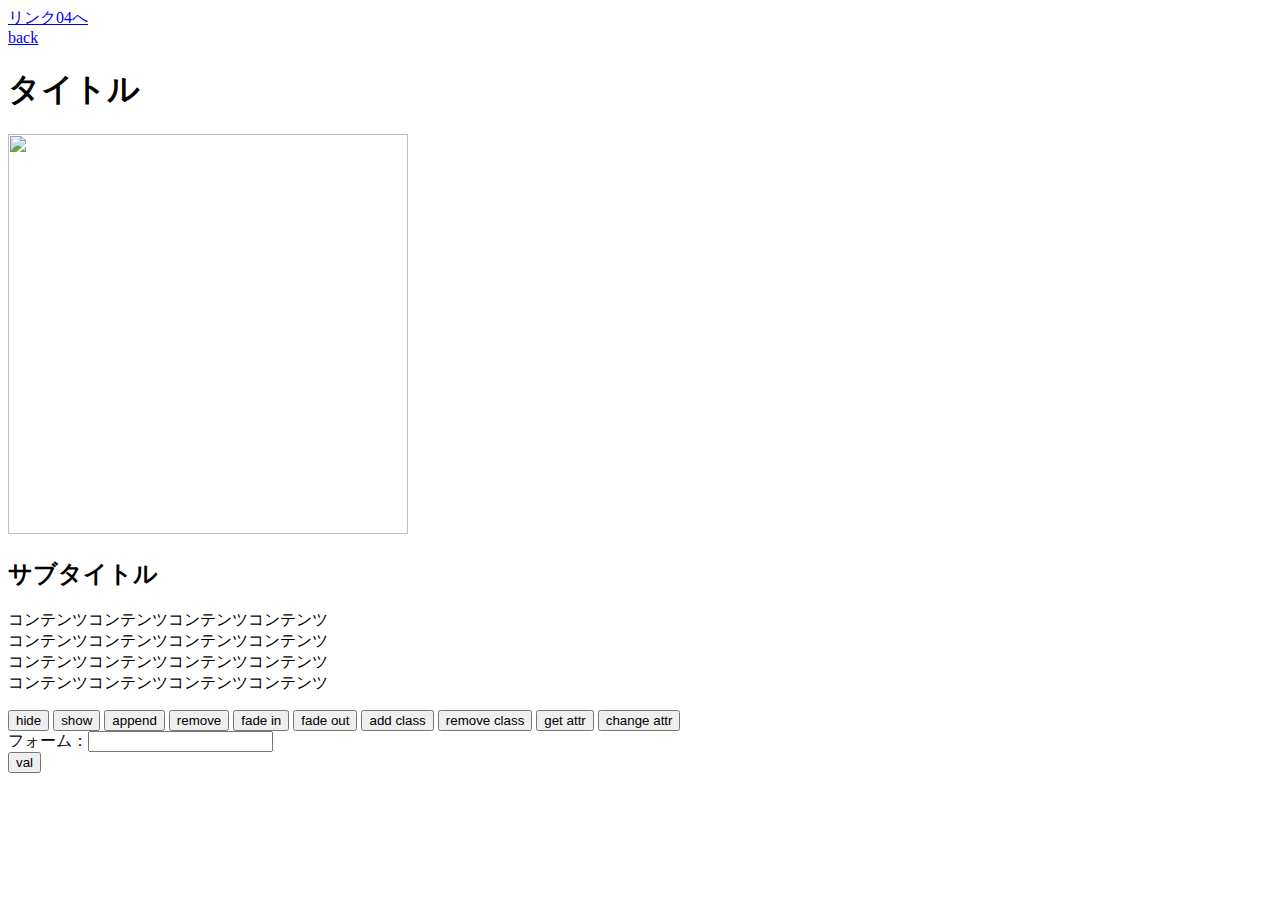
==== index04.html @ 0ba80e10 "jqでの使い方例の練習（index04.html）" ====
<!DOCTYPE html>
<html>
  <head>
    <meta charset="utf-8">
    <title>jQuery Practice</title>
    <link rel="stylesheet" href="style03.css" charset="utf-8">
    <script src="https://ajax.googleapis.com/ajax/libs/jquery/3.1.0/jquery.min.js"></script>
    <script src="./main04.js"></script>
  </head>
  <body>
    <a href="index04.html">リンク04へ</a>
    <br>
    <a href="javascript:history.back()">back</a>
    <h1 id="title">タイトル</h1>
    <img src="https://aiko.com/_shared/img/discography/15013_01.jpg" style= "width: 400px; height:400px; "/>
    <h2 class="sub-title" id="sub">サブタイトル</h2>
    <p>
      コンテンツコンテンツコンテンツコンテンツ<br>
      コンテンツコンテンツコンテンツコンテンツ<br>
      コンテンツコンテンツコンテンツコンテンツ<br>
      コンテンツコンテンツコンテンツコンテンツ<br>
    </p>
    <ul id="lists">
    </ul>
    <button id="hideButton">hide</button>
    <button id="showButton">show</button>
    <button id="appendButton">append</button>
    <button id="removeButton">remove</button>
    <button id="fadeInButton">fade in</button>
    <button id="fadeOutButton">fade out</button>
    <button id="addClassButton">add class</button>
    <button id="removeClassButton">remove class</button>
    <button id="getAttrButton">get attr</button>
    <button id="changeAttrButton">change attr</button>
    <form>
      フォーム：<input type="text" name="name">
    </form>
    <button id="valButton">val</button>
  </body>
</html>
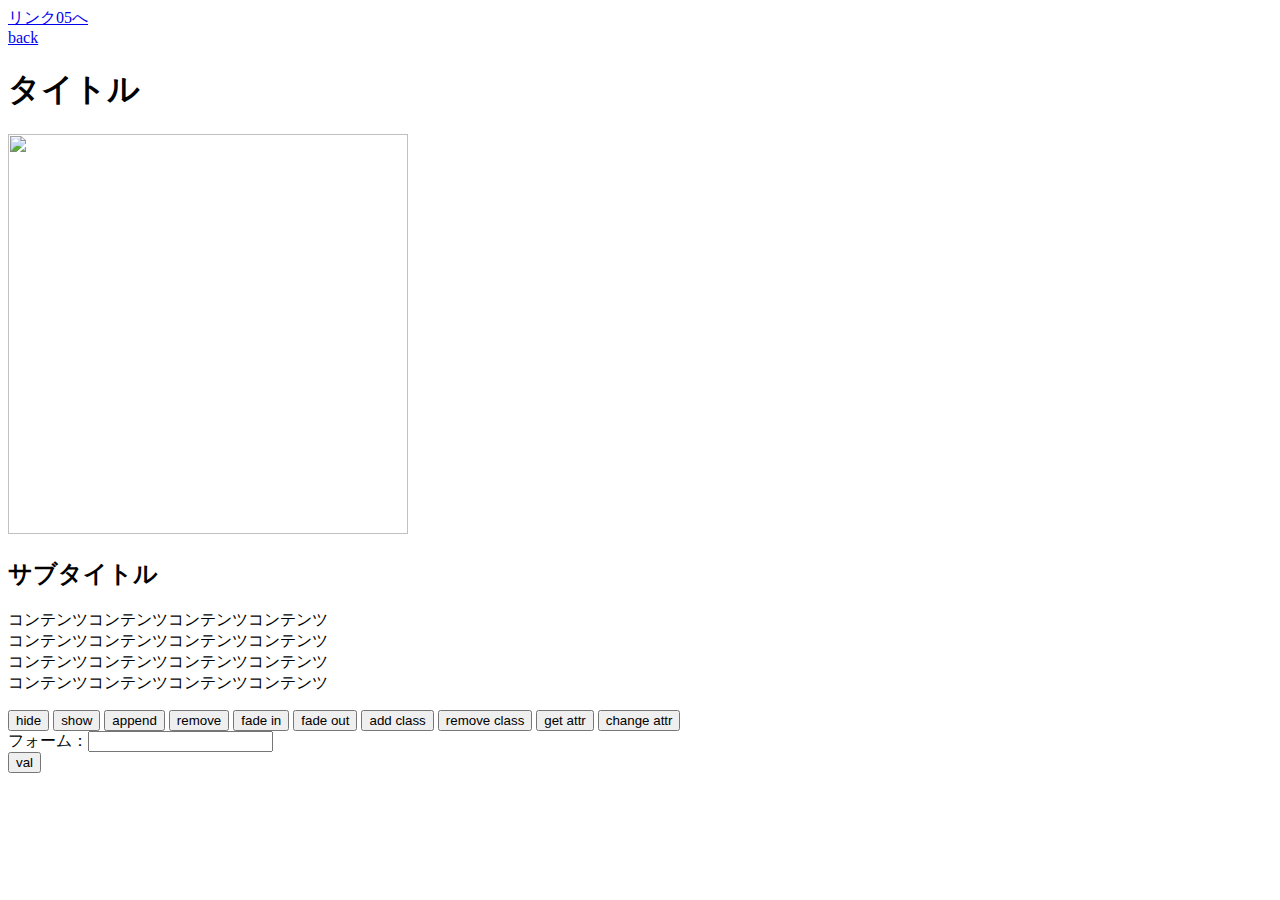
==== commit dcfbbf45: "使用するファイルの設定・作成" ====
--- a/index04.html
+++ b/index04.html
@@ -8,7 +8,7 @@
     <script src="./main04.js"></script>
   </head>
   <body>
-    <a href="index04.html">リンク04へ</a>
+    <a href="index05.html">リンク05へ</a>
     <br>
     <a href="javascript:history.back()">back</a>
     <h1 id="title">タイトル</h1>
